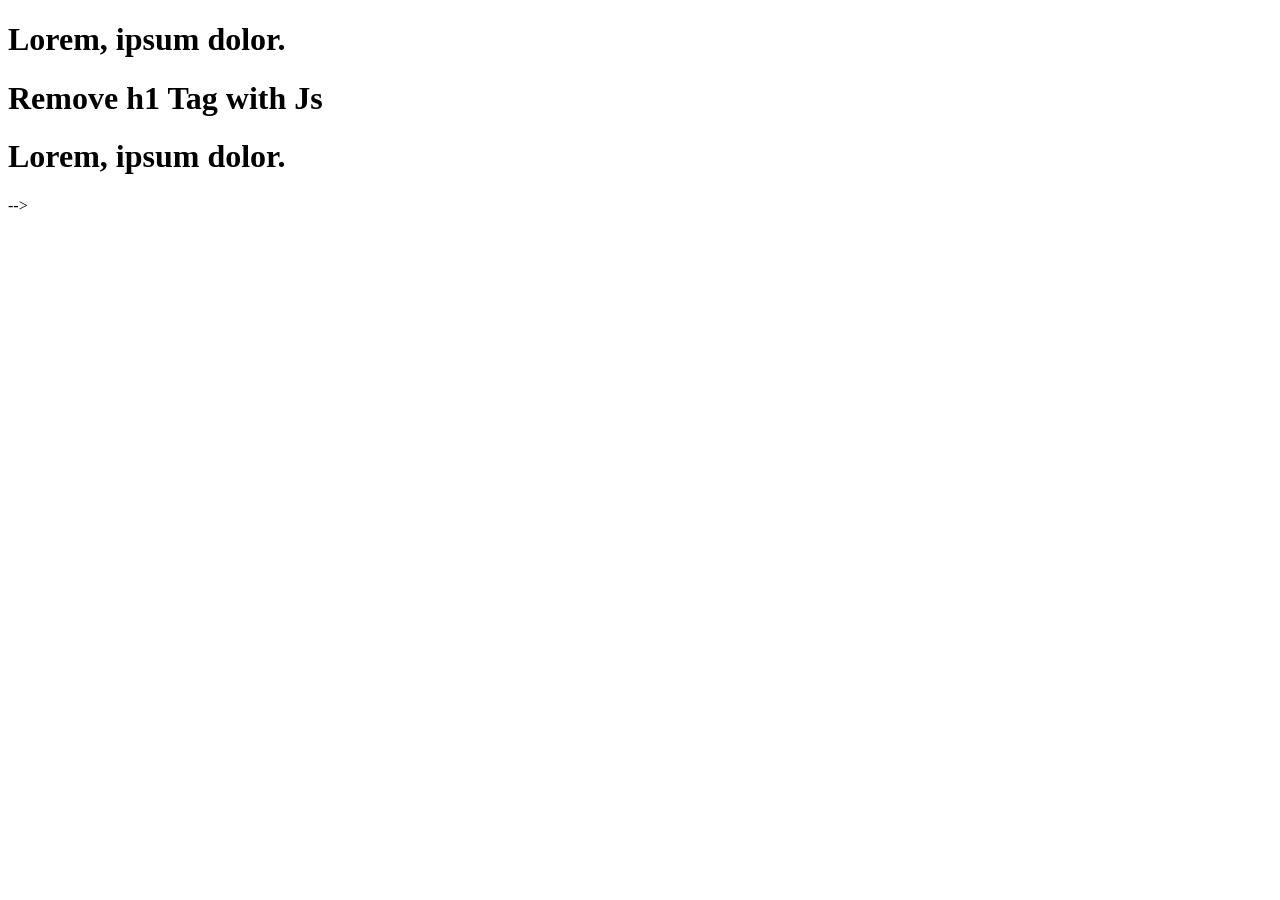
==== dom.html @ 0df2feae "msg" ====
<!DOCTYPE html>
<html lang="en">
<head>
    <meta charset="UTF-8">
    <meta name="viewport" content="width=device-width, initial-scale=1.0">
    <title>DOM</title>
</head>
<body>

    <h1 class="abc">Lorem, ipsum dolor.</h1>
    <h1 id="abc">Remove h1 Tag with Js</h1>
    <h1 class="abc">Lorem, ipsum dolor.</h1>

    <!-- <a href="" target="_blank">Link</a> -->

    <div class="box">

    </div>

    <div class="box1"></div> -->

    <!-- Advanced JS -->

</body>
</html>
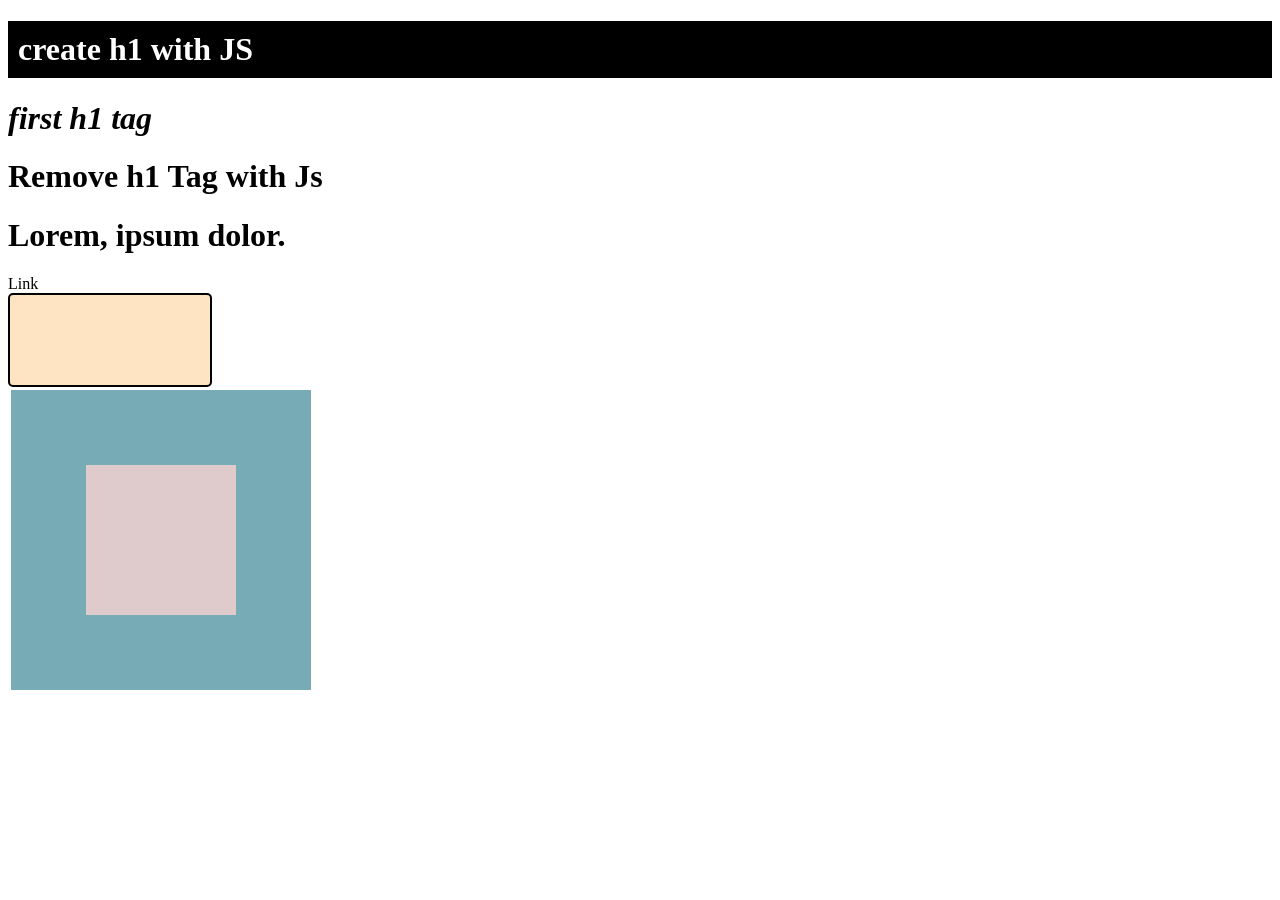
==== commit 5940ca8a: "msg" ====
--- a/dom.html
+++ b/dom.html
@@ -5,21 +5,48 @@
     <meta name="viewport" content="width=device-width, initial-scale=1.0">
     <title>DOM</title>
 </head>
+
+<style>
+    .card{
+        width: 200px;
+        height: 90px;
+        background-color: bisque;
+        border: 2px solid black;
+        border-radius: 5px;
+    }
+    .outer{
+       width: 300px;
+       height: 300px;
+       background-color: #77acb6;
+       margin: 3px;
+       display: flex;
+       justify-content: center;
+       align-items: center;
+    }
+    .inner{
+        width: 150px;
+        height: 150px;
+        background-color: rgb(223, 203, 203);
+    }
+    </style>
 <body>
 
     <h1 class="abc">Lorem, ipsum dolor.</h1>
     <h1 id="abc">Remove h1 Tag with Js</h1>
     <h1 class="abc">Lorem, ipsum dolor.</h1>
-
-    <!-- <a href="" target="_blank">Link</a> -->
+    <a href="" target="_blank">Link</a>
+    <div class="card"></div>
 
     <div class="box">
 
     </div>
 
-    <div class="box1"></div> -->
+    <div class="box1"></div> 
 
     <!-- Advanced JS -->
+     <script src="dom.js"></script>
+
+     
 
 </body>
 </html>
